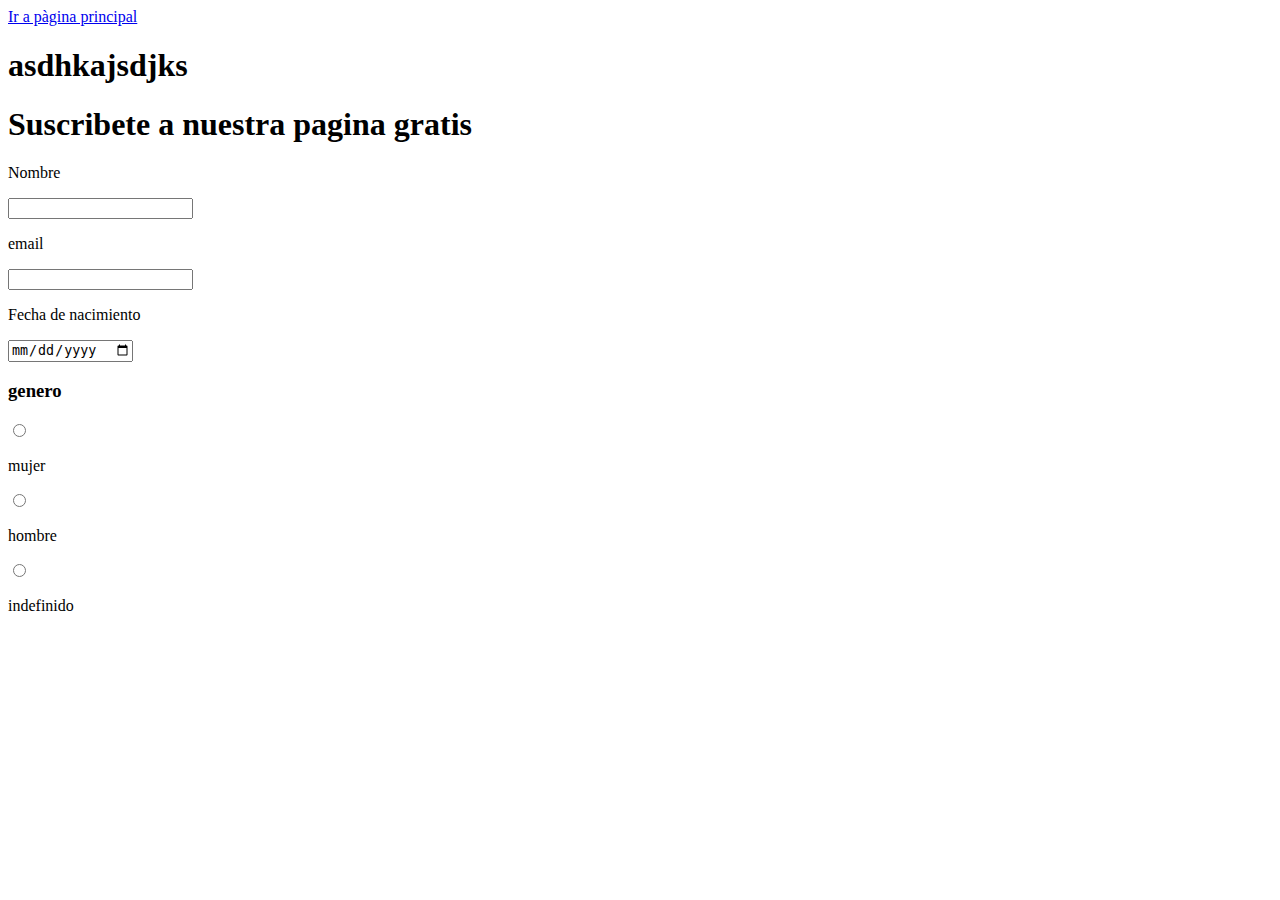
==== formulario.html @ dfa2626c "Version 2.0" ====
<!DOCTYPE html>
<html lang="en">
<head>
    <meta charset="UTF-8">
    <meta name="viewport" content="width=device-width, initial-scale=1.0">
    <meta http-equiv="X-UA-Compatible" content="ie=edge">
    <title>Document</title>
</head>
<body>
    <a href="index.html">Ir a pàgina principal</a>
    <h1>asdhkajsdjks</h1>
        <form action="">
                <h1>Suscribete a nuestra pagina gratis</h1>
                <p>Nombre</p>
                <input type="text">
                <p>email</p>
                <input type="email">
                <p>Fecha de nacimiento</p>
                <input type="date">
                <h3>genero</h3>
                <input type="radio">
                <p>mujer</p>
                <input type="radio">
                <p>hombre</p>
                <input type="radio">
                <p>indefinido</p>
            </form>
</body>
</html>
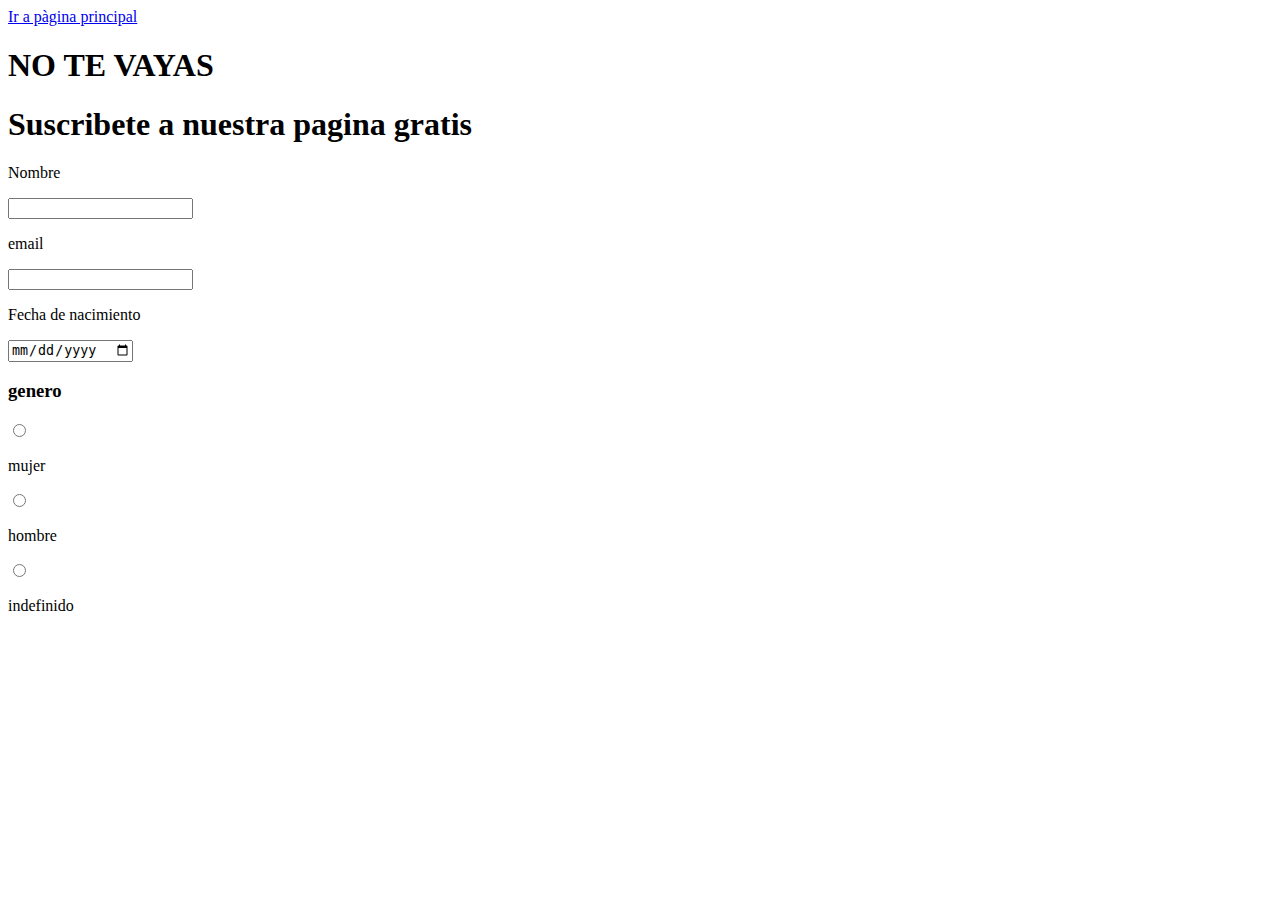
==== commit ca1346c3: "version 3.0" ====
--- a/formulario.html
+++ b/formulario.html
@@ -8,7 +8,7 @@
 </head>
 <body>
     <a href="index.html">Ir a pàgina principal</a>
-    <h1>asdhkajsdjks</h1>
+    <h1>NO TE VAYAS</h1>
         <form action="">
                 <h1>Suscribete a nuestra pagina gratis</h1>
                 <p>Nombre</p>
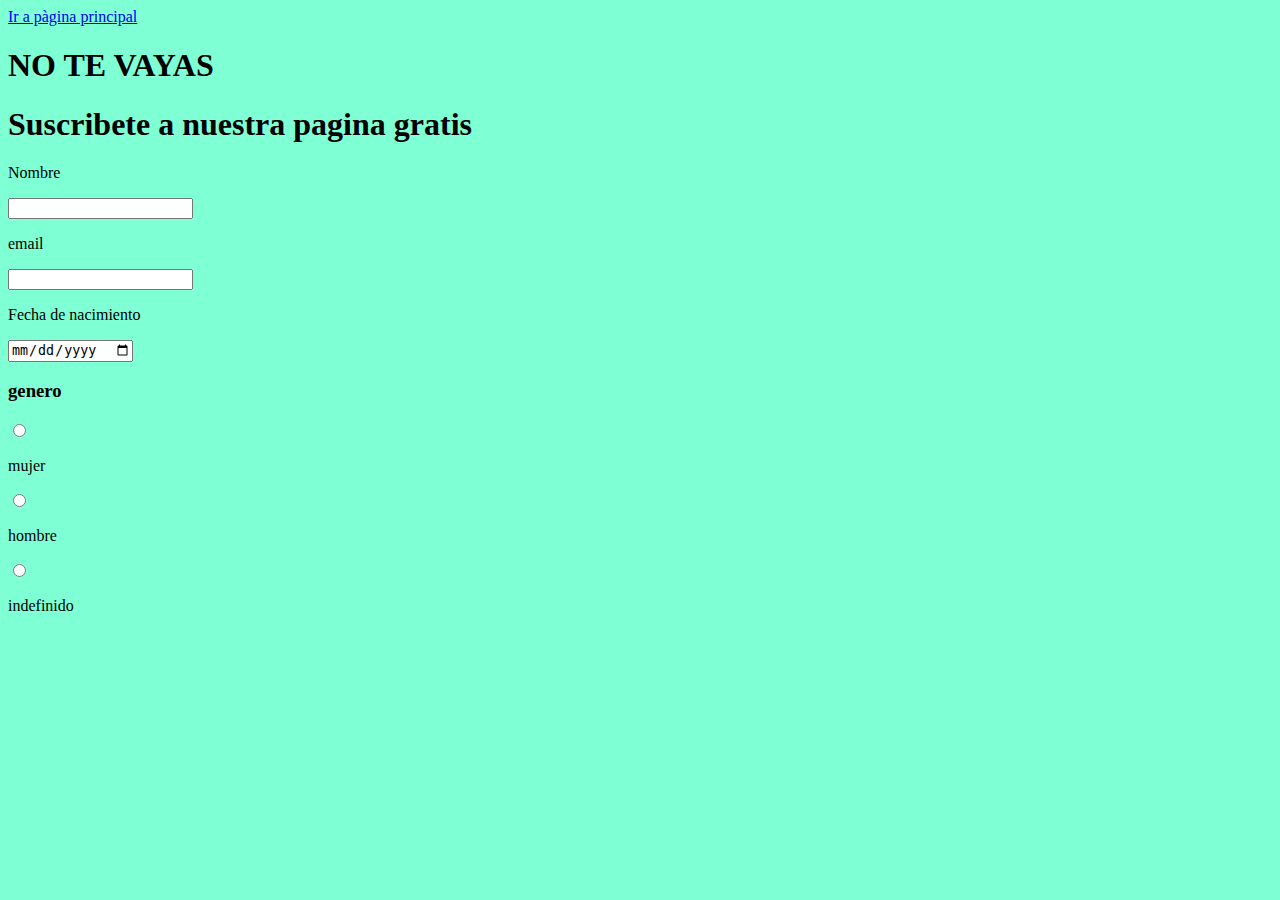
==== commit b685c87a: "version7.0" ====
--- a/formulario.html
+++ b/formulario.html
@@ -5,10 +5,11 @@
     <meta name="viewport" content="width=device-width, initial-scale=1.0">
     <meta http-equiv="X-UA-Compatible" content="ie=edge">
     <title>Document</title>
+    <link rel="stylesheet" href="style.css">
 </head>
 <body>
     <a href="index.html">Ir a pàgina principal</a>
-    <h1>NO TE VAYAS</h1>
+    <h1 id="mitulo">NO TE VAYAS</h1>
         <form action="">
                 <h1>Suscribete a nuestra pagina gratis</h1>
                 <p>Nombre</p>
--- a/style.css
+++ b/style.css
@@ -0,0 +1,17 @@
+body{
+    background-color:aquamarine;
+    color: black;
+}
+#mititulo{
+    font-style:italic;
+    color: darkmagenta;
+}
+#miparrafo{
+    font-style:italic;
+    font-size: 20px;
+    color:blue;
+}
+.imagenes{
+    width: 300px;
+    height: 200px;
+}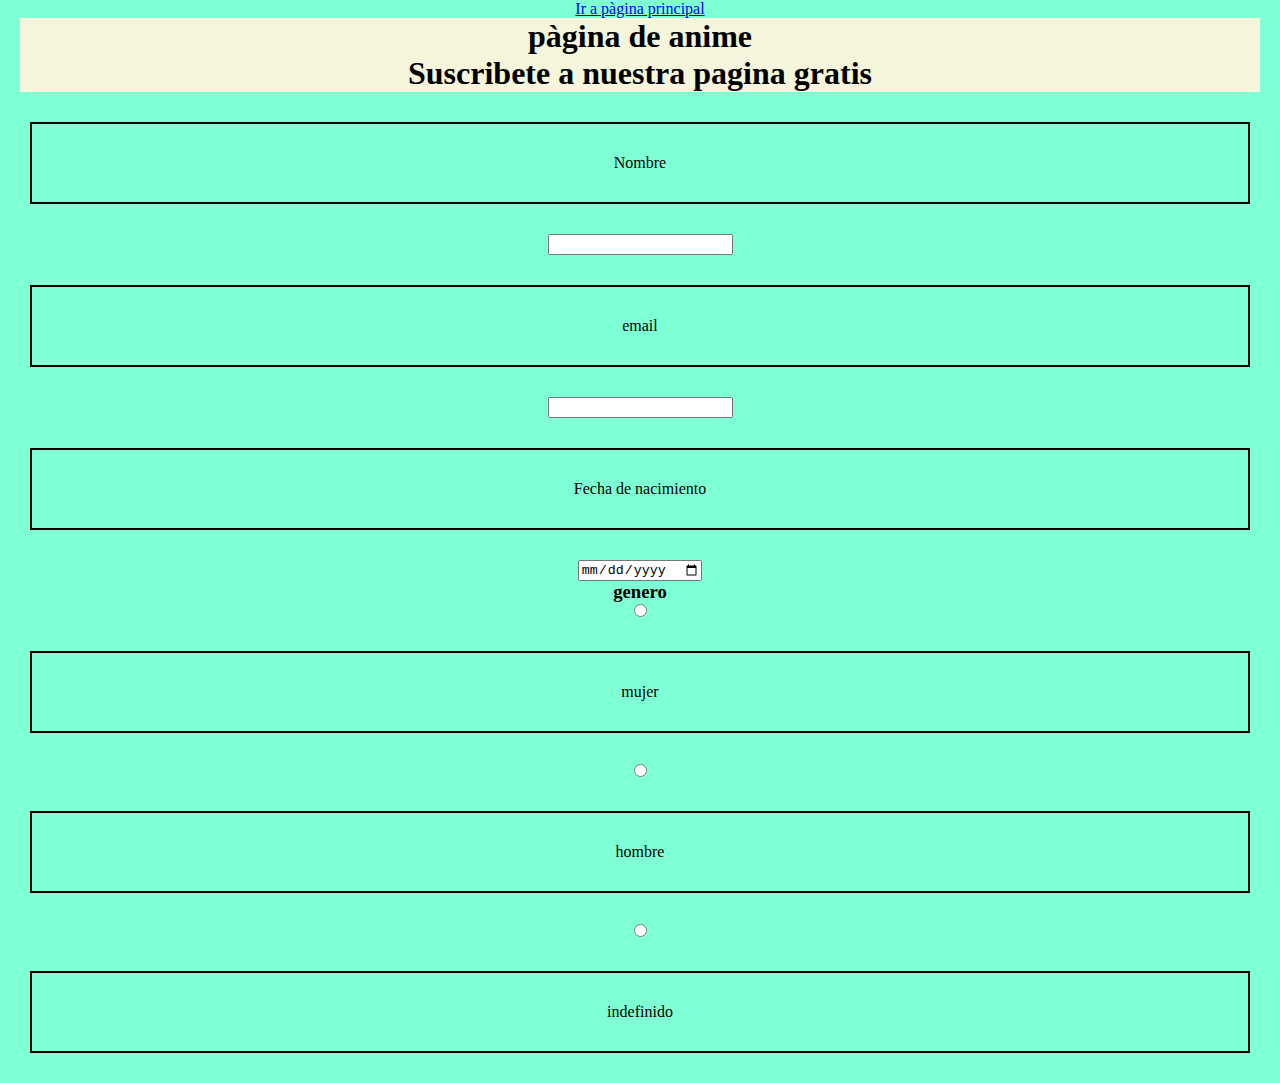
==== commit ed501d80: "version 9.0" ====
--- a/formulario.html
+++ b/formulario.html
@@ -9,7 +9,7 @@
 </head>
 <body>
     <a href="index.html">Ir a pàgina principal</a>
-    <h1 id="mitulo">NO TE VAYAS</h1>
+    <h1 id="mitulo">pàgina de anime</h1>
         <form action="">
                 <h1>Suscribete a nuestra pagina gratis</h1>
                 <p>Nombre</p>
--- a/style.css
+++ b/style.css
@@ -1,10 +1,17 @@
+*{
+    margin: auto;
+    margin: auto;
+}
 body{
     background-color:aquamarine;
     color: black;
+    text-align: center;
 }
 #mititulo{
     font-style:italic;
     color: darkmagenta;
+    padding: 30px;
+    font size: 100px;
 }
 #miparrafo{
     font-style:italic;
@@ -14,4 +21,31 @@
 .imagenes{
     width: 300px;
     height: 200px;
+}
+h1{
+    background-color: beige;
+    margin-left: 20px;
+    margin-right: 20px;
+}
+p{
+    border: 2px solid black;
+    padding: 30px;
+    margin: 30px;
+}
+.imgIntro{
+    width: 350px;
+    display: inline;
+    margin-top: 20px;
+}
+a:hover{
+    color: darkgoldenrod;
+    font-size: 30px;
+    font-style: italic
+}
+img:hover{
+    width: 420px;
+    height: 420px;
+}
+#video{
+    margin-top: 20px
 }